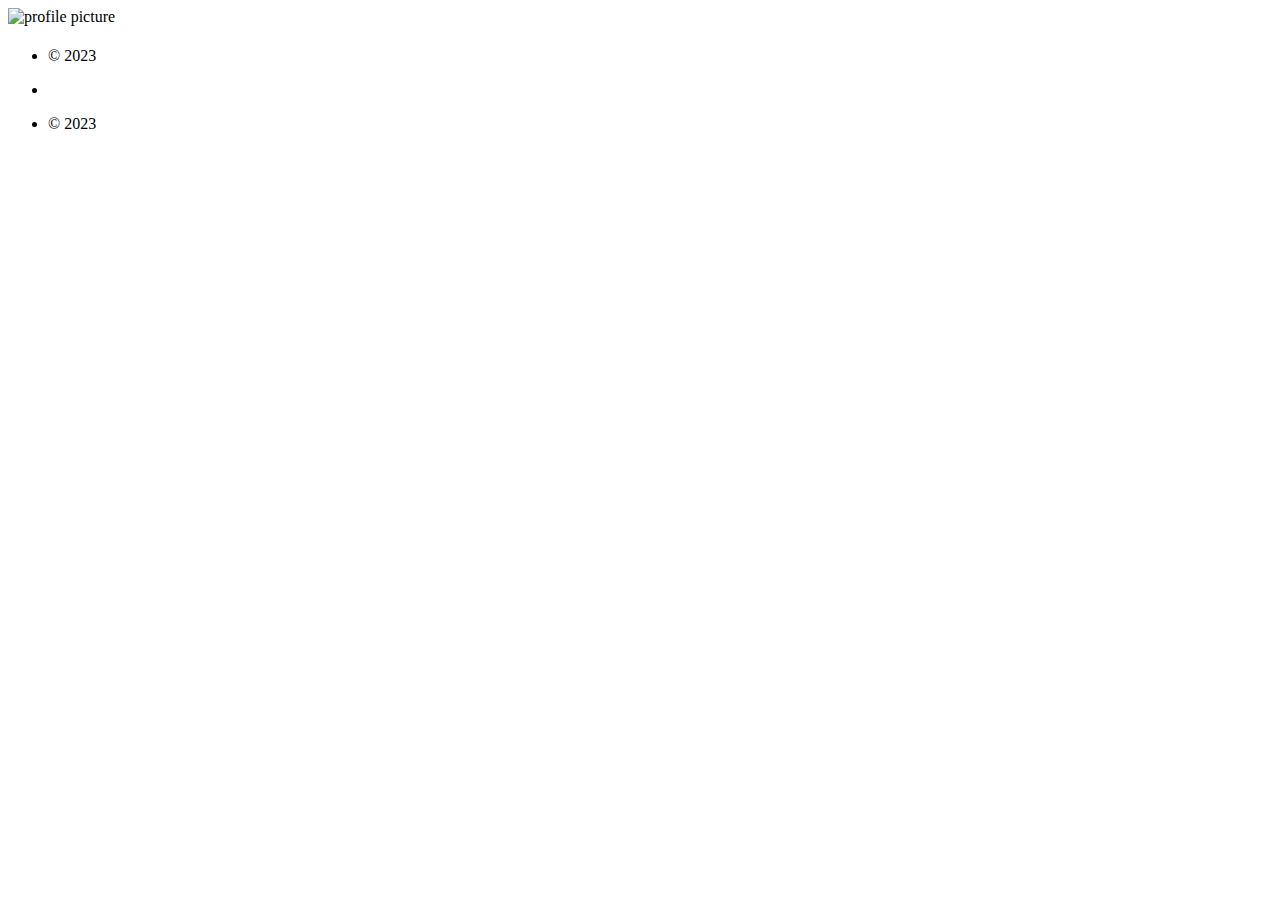
==== public/index.html @ 9865a31a "intial hugo again" ====
<!DOCTYPE html>
<html
  dir="ltr"
  lang="en"
  data-theme=""
  
    class="html theme--light"
  
><head>
  <title>
    

    

  </title>

  
  <meta charset="utf-8" /><meta name="generator" content="Hugo 0.80.0" /><meta name="viewport" content="width=device-width,initial-scale=1,viewport-fit=cover" />
  <meta name="author" content="" />
  <meta
    name="description"
    content=""
  />
  
  
    
    
    <link
      rel="stylesheet"
      href="/scss/main.min.d08fef91eb05c130af19ec9c0b92bf6a935a9a6e77eafefe0a4a9cec9cf5acc1.css"
      integrity="sha256-0I/vkesFwTCvGeycC5K/apNamm536v7&#43;Ckqc7Jz1rME="
      crossorigin="anonymous"
      type="text/css"
    />
  

  
  <link
    rel="stylesheet"
    href="/css/markupHighlight.min.38b434ffad8a80ab99c5931b8ac4eed8d9e90b2fc5b8e6eba7e354aa00663783.css"
    integrity="sha256-OLQ0/62KgKuZxZMbisTu2NnpCy/FuObrp&#43;NUqgBmN4M="
    crossorigin="anonymous"
    type="text/css"
  />
  
  
  <link
    rel="stylesheet"
    href="/fontawesome/css/fontawesome.min.7d272de35b410fb165377550cdf9c4d3a80fbbcc961e111914e4d5c0eaf5729f.css"
    integrity="sha256-fSct41tBD7FlN3VQzfnE06gPu8yWHhEZFOTVwOr1cp8="
    crossorigin="anonymous"
    type="text/css"
  />
  
  <link
    rel="stylesheet"
    href="/fontawesome/css/solid.min.55d8333481b07a08e07cf6f37319753a2b47e99f4c395394c5747b48b495aa9b.css"
    integrity="sha256-VdgzNIGwegjgfPbzcxl1OitH6Z9MOVOUxXR7SLSVqps="
    crossorigin="anonymous"
    type="text/css"
  />
  
  <link
    rel="stylesheet"
    href="/fontawesome/css/regular.min.a7448d02590b43449364b6b5922ed9af5410abb4de4238412a830316dedb850b.css"
    integrity="sha256-p0SNAlkLQ0STZLa1ki7Zr1QQq7TeQjhBKoMDFt7bhQs="
    crossorigin="anonymous"
    type="text/css"
  />
  
  <link
    rel="stylesheet"
    href="/fontawesome/css/brands.min.9ed75a5d670c953fe4df935937674b4646f92674367e9e66eb995bb04e821647.css"
    integrity="sha256-ntdaXWcMlT/k35NZN2dLRkb5JnQ2fp5m65lbsE6CFkc="
    crossorigin="anonymous"
    type="text/css"
  />
  
  <link rel="shortcut icon" href="/favicon.ico" type="image/x-icon" />
  <link rel="apple-touch-icon" sizes="180x180" href="/apple-touch-icon.png" />
  <link rel="icon" type="image/png" sizes="32x32" href="/favicon-32x32.png" />
  <link rel="icon" type="image/png" sizes="16x16" href="/favicon-16x16.png" />

  <link rel="canonical" href="/" />

  
  <link rel="alternate" type="application/rss+xml" href="/index.xml" title="" />
  
  
  
  <script
    type="text/javascript"
    src="/js/anatole-header.min.5c846cefa5ed21cceee981c70901aaf21b17b4e0b05bd777af840780918abea9.js"
    integrity="sha256-XIRs76XtIczu6YHHCQGq8hsXtOCwW9d3r4QHgJGKvqk="
    crossorigin="anonymous"
  ></script>

  
    
    
    <script
      type="text/javascript"
      src="/js/anatole-theme-switcher.min.46e991c2fcb035fc0060a792f1eb0c93ecacc9e76cd7445d6531a5cf2928686d.js"
      integrity="sha256-RumRwvywNfwAYKeS8esMk&#43;ysyeds10RdZTGlzykoaG0="
      crossorigin="anonymous"
    ></script>
  

  


  
  <meta name="twitter:card" content="summary"/>
<meta name="twitter:title" content=""/>
<meta name="twitter:description" content=""/>



  
  <meta property="og:title" content="" />
<meta property="og:description" content="" />
<meta property="og:type" content="website" />
<meta property="og:url" content="/" />




  
  <script type="application/ld+json">
    {
      "@context": "http://schema.org",
      "@type": "WebSite",
      "name": "",
      "url": "",
      "description": "",
      "thumbnailUrl": "",
      "license": ""
    }
  </script>


</head>
<body class="body">
    <div class="wrapper">
      <aside
        
          class="wrapper__sidebar"
        
      ><div
  class="sidebar
    animated fadeInDown
  "
>
  <div class="sidebar__content">
    <div class="sidebar__introduction">
      <img
        class="sidebar__introduction-profileimage"
        src="/"
        alt="profile picture"
      />
      
        <h1 class="sidebar__introduction-title">
          <a href="/"></a>
        </h1>
      
      <div class="sidebar__introduction-description">
        <p></p>
      </div>
    </div>
    <ul class="sidebar__list">
      
    </ul>
  </div><footer class="footer footer__sidebar">
  <ul class="footer__list">
    <li class="footer__item">
      &copy;
      
        
        2023
      
    </li>
    
  </ul>
</footer>
  
  <script
    type="text/javascript"
    src="/js/medium-zoom.min.7d3bf3472b73d9ba107b3de37d0df8fa736593a3c6638c95eaed42006bfc0193.js"
    integrity="sha256-fTvzRytz2boQez3jfQ34&#43;nNlk6PGY4yV6u1CAGv8AZM="
    crossorigin="anonymous"
  ></script></div>
</aside>
      <main
        
          class="wrapper__main"
        
      >
        <header class="header"><div
  class="
    animated fadeInDown
  "
>
  <a role="button" class="navbar-burger" data-target="navMenu" aria-label="menu" aria-expanded="false">
    <span aria-hidden="true" class="navbar-burger__line"></span>
    <span aria-hidden="true" class="navbar-burger__line"></span>
    <span aria-hidden="true" class="navbar-burger__line"></span>
  </a>
  <nav class="nav">
    <ul class="nav__list" id="navMenu">
      
      
    </ul>
    <ul class="nav__list nav__list--end">
      
      
        <li class="nav__list-item">
          <div class="themeswitch">
            <a title="Switch Theme">
              <i class="fas fa-adjust fa-fw" aria-hidden="true"></i>
            </a>
          </div>
        </li>
      
    </ul>
  </nav>
</div>
</header>
  <div
    class="post 
      animated fadeInDown
    "
  >
    <div class="post__content">
      
    </div>

    
  </div>

  

  
  
  <div class="pagination">
    

  </div>

      </main>
    </div><footer class="footer footer__base">
  <ul class="footer__list">
    <li class="footer__item">
      &copy;
      
        
        2023
      
    </li>
    
  </ul>
</footer>
  
  <script
    type="text/javascript"
    src="/js/medium-zoom.min.7d3bf3472b73d9ba107b3de37d0df8fa736593a3c6638c95eaed42006bfc0193.js"
    integrity="sha256-fTvzRytz2boQez3jfQ34&#43;nNlk6PGY4yV6u1CAGv8AZM="
    crossorigin="anonymous"
  ></script></body>
</html>
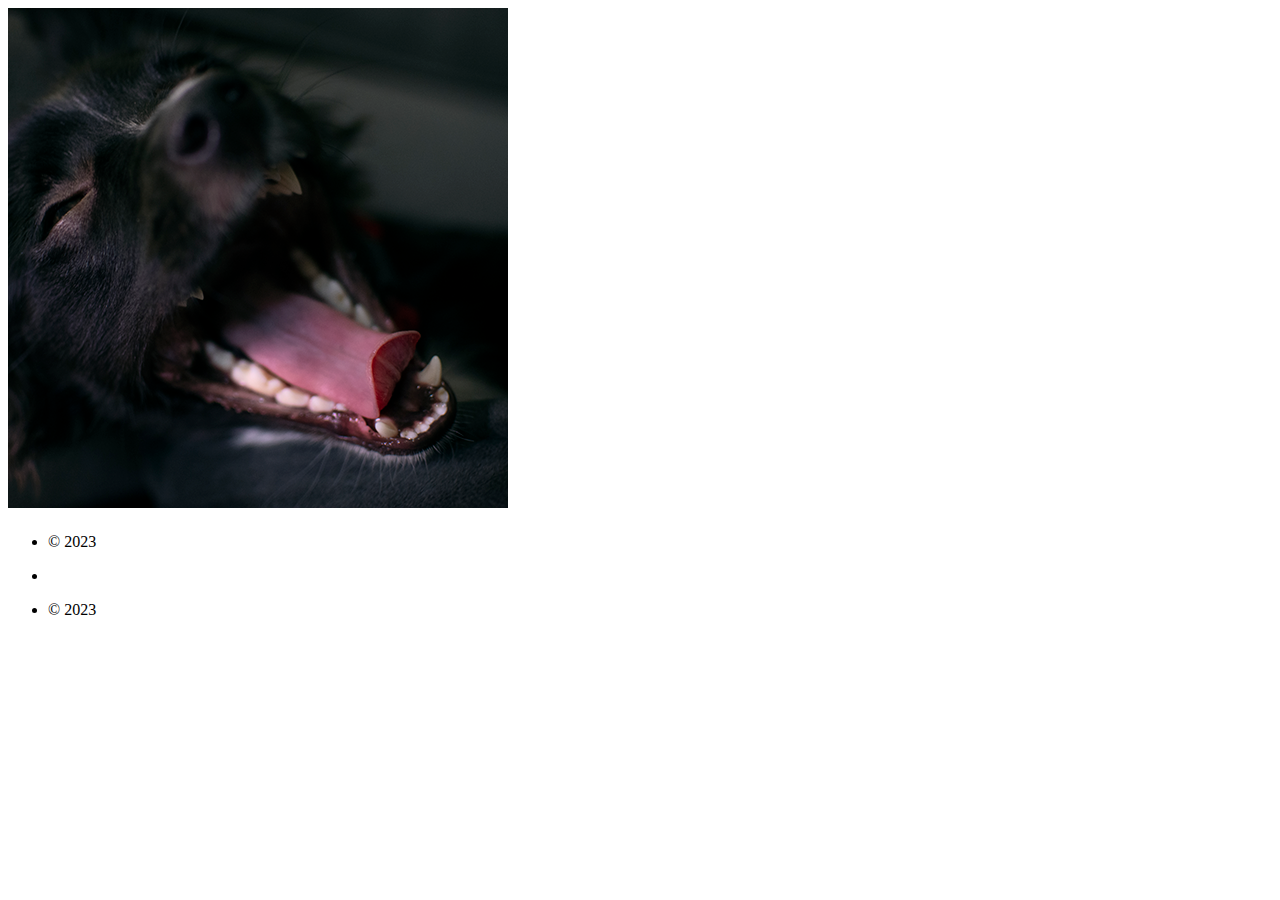
==== commit dc653069: "profile" ====
--- a/public/index.html
+++ b/public/index.html
@@ -155,7 +155,7 @@
     <div class="sidebar__introduction">
       <img
         class="sidebar__introduction-profileimage"
-        src="/"
+        src="maggotbrain.png"
         alt="profile picture"
       />
       
